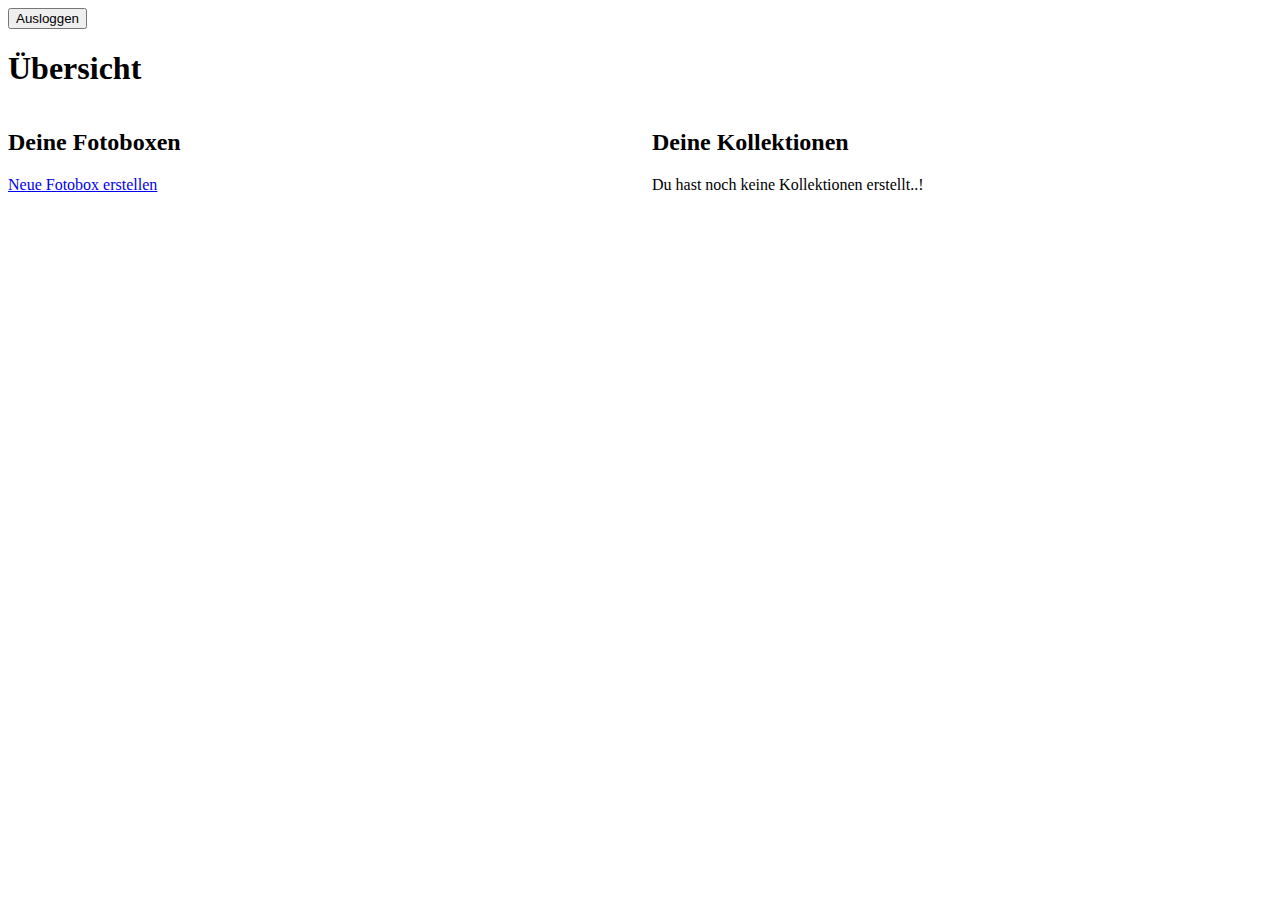
==== api/site/index.html @ 7c255a14 "[ UPDATE ] styles" ====
<!DOCTYPE html>
<html lang="en">

<head>
  <meta charset="UTF-8">
  <meta http-equiv="X-UA-Compatible" content="IE=edge">
  <meta name="viewport" content="width=device-width, initial-scale=1.0">
  <link rel="icon" type="image/png" sizes="16x16" href="/favicons/favicon-16x16.png">
  <meta name="msapplication-TileColor" content="#ffffff">
  <meta name="theme-color" content="#ffffff">
  <link rel="stylesheet" href="/style.css">
  <style>
    main {
      display: grid;
      grid-template-columns: 1fr 1fr;
      column-gap: 1.5rem;
    }

    .boxes-container a {
      display: block;
      margin-block-end: 1.5rem;
    }

  </style>
  <title>Übersicht - Marc's Pics</title>
</head>

<body>
  <header>
    <nav>
      <button type="button">Ausloggen</button>
    </nav>
  </header>
  <h1>Übersicht</h1>

  <main>
    <section class="boxes-container">
      <h2>Deine Fotoboxen</h2>
      <a href="/new-photo-box">Neue Fotobox erstellen</a>
      <div class="boxes"></div>
    </section>
    <section class="collections-container">
      <h2>Deine Kollektionen</h2>
      <div class="collections">
        <p>Du hast noch keine Kollektionen erstellt..!</p>
      </div>
    </section>
  </main>
</body>

<script type="module">
  import { checkAuth, logoutUser } from '/js/auth.js';
  import { getAllPhotoBoxes } from '/js/photo-box.js';
  await checkAuth();

  const btnLogout = document.querySelector('button');
  const boxesEl = document.querySelector('.boxes');
  const collectionsEl = document.querySelector('.collections');

  async function onLogout() {
    await logoutUser();
  }

  async function fetchPhotoBoxes() {
    const boxes = await getAllPhotoBoxes();

    boxes.forEach(box => {
      const boxEl = document.createElement('article');
      boxEl.classList.add('photo-box');
      const name = document.createElement('h3');
      const desc = document.createElement('p');
      name.innerText = box.display_name;
      desc.innerText = box.description;

      // tags
      const tagEls = box.tags.map(tag => {
        const tagEl = document.createElement('li');
        tagEl.classList.add('tag');
        tagEl.innerText = tag;

        return tagEl;
      });
      const tagsContainerEl = document.createElement('ul');
      tagEls.forEach(tagEl => tagsContainerEl.appendChild(tagEl));

      // link to create new collection from this photo box.
      const linkEl = document.createElement('a');
      linkEl.href = `/new-collection?root=${box.firebase_root_folder_name}&folder=${box.firebase_folder_name}`;
      linkEl.innerText = 'Neue Kollektion aus dieser Fotobox erstellen';

      boxEl.appendChild(name);
      boxEl.appendChild(desc);
      boxEl.appendChild(tagsContainerEl);
      boxEl.appendChild(linkEl);

      boxesEl.appendChild(boxEl);
    });
  }

  btnLogout.addEventListener('click', onLogout);

  fetchPhotoBoxes();
</script>

</html>
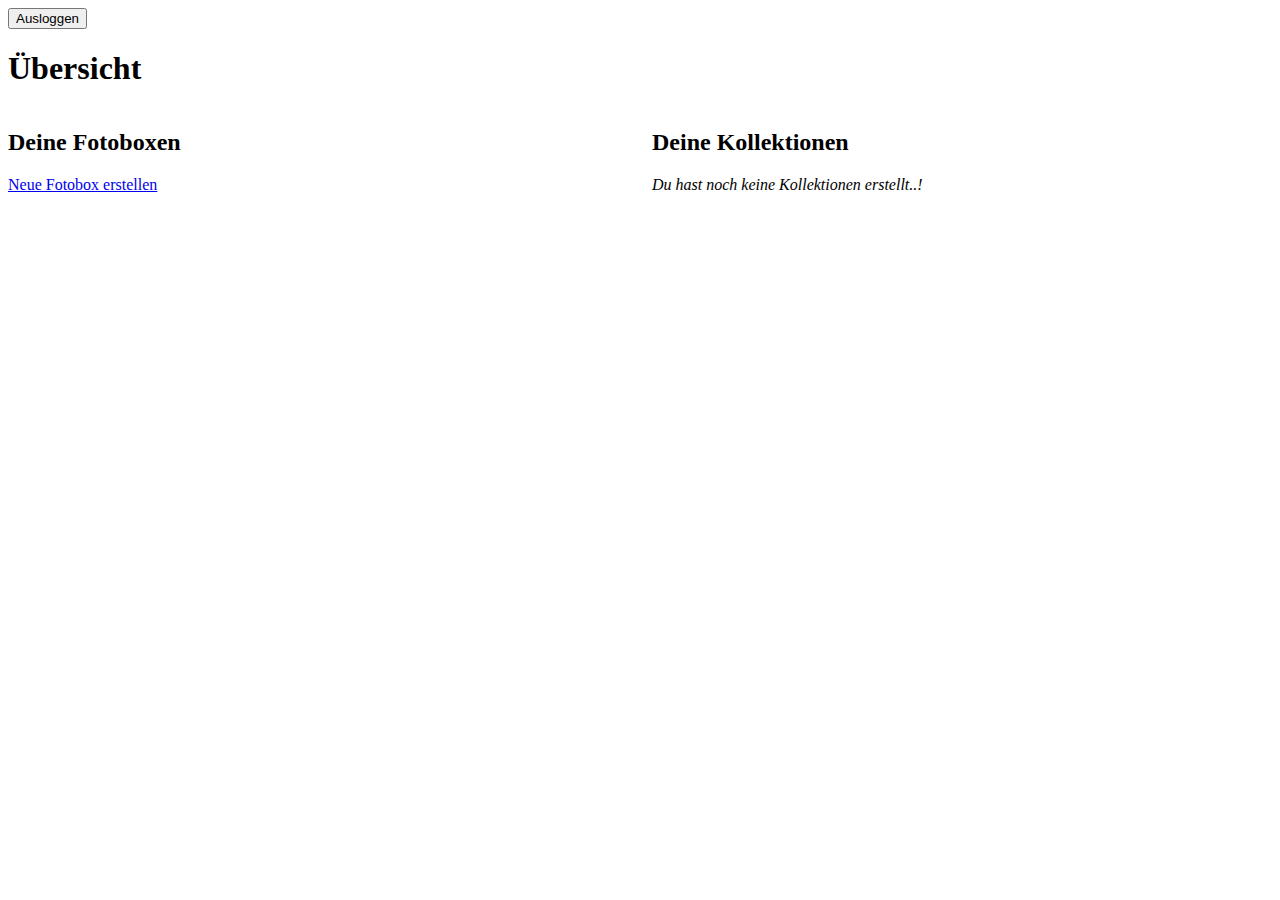
==== commit b4de6dfc: "[ ADD ] better conditional rendering in image switcher & style updates" ====
--- a/api/site/index.html
+++ b/api/site/index.html
@@ -9,6 +9,7 @@
   <meta name="msapplication-TileColor" content="#ffffff">
   <meta name="theme-color" content="#ffffff">
   <link rel="stylesheet" href="/style.css">
+  <script type="module" src="/js/components/index.js"></script>
   <style>
     main {
       display: grid;
@@ -37,12 +38,12 @@
     <section class="boxes-container">
       <h2>Deine Fotoboxen</h2>
       <a href="/new-photo-box">Neue Fotobox erstellen</a>
-      <div class="boxes"></div>
+      <mp-details-list></mp-details-list>
     </section>
     <section class="collections-container">
       <h2>Deine Kollektionen</h2>
       <div class="collections">
-        <p>Du hast noch keine Kollektionen erstellt..!</p>
+        <p><i>Du hast noch keine Kollektionen erstellt..!</i></p>
       </div>
     </section>
   </main>
@@ -54,52 +55,14 @@
   await checkAuth();
 
   const btnLogout = document.querySelector('button');
-  const boxesEl = document.querySelector('.boxes');
-  const collectionsEl = document.querySelector('.collections');
+  const mpDetailsList = document.querySelector('mp-details-list');
 
   async function onLogout() {
     await logoutUser();
   }
-
-  async function fetchPhotoBoxes() {
-    const boxes = await getAllPhotoBoxes();
-
-    boxes.forEach(box => {
-      const boxEl = document.createElement('article');
-      boxEl.classList.add('photo-box');
-      const name = document.createElement('h3');
-      const desc = document.createElement('p');
-      name.innerText = box.display_name;
-      desc.innerText = box.description;
-
-      // tags
-      const tagEls = box.tags.map(tag => {
-        const tagEl = document.createElement('li');
-        tagEl.classList.add('tag');
-        tagEl.innerText = tag;
-
-        return tagEl;
-      });
-      const tagsContainerEl = document.createElement('ul');
-      tagEls.forEach(tagEl => tagsContainerEl.appendChild(tagEl));
-
-      // link to create new collection from this photo box.
-      const linkEl = document.createElement('a');
-      linkEl.href = `/new-collection?root=${box.firebase_root_folder_name}&folder=${box.firebase_folder_name}`;
-      linkEl.innerText = 'Neue Kollektion aus dieser Fotobox erstellen';
-
-      boxEl.appendChild(name);
-      boxEl.appendChild(desc);
-      boxEl.appendChild(tagsContainerEl);
-      boxEl.appendChild(linkEl);
-
-      boxesEl.appendChild(boxEl);
-    });
-  }
-
   btnLogout.addEventListener('click', onLogout);
 
-  fetchPhotoBoxes();
+  mpDetailsList.items = await getAllPhotoBoxes();
 </script>
 
 </html>
